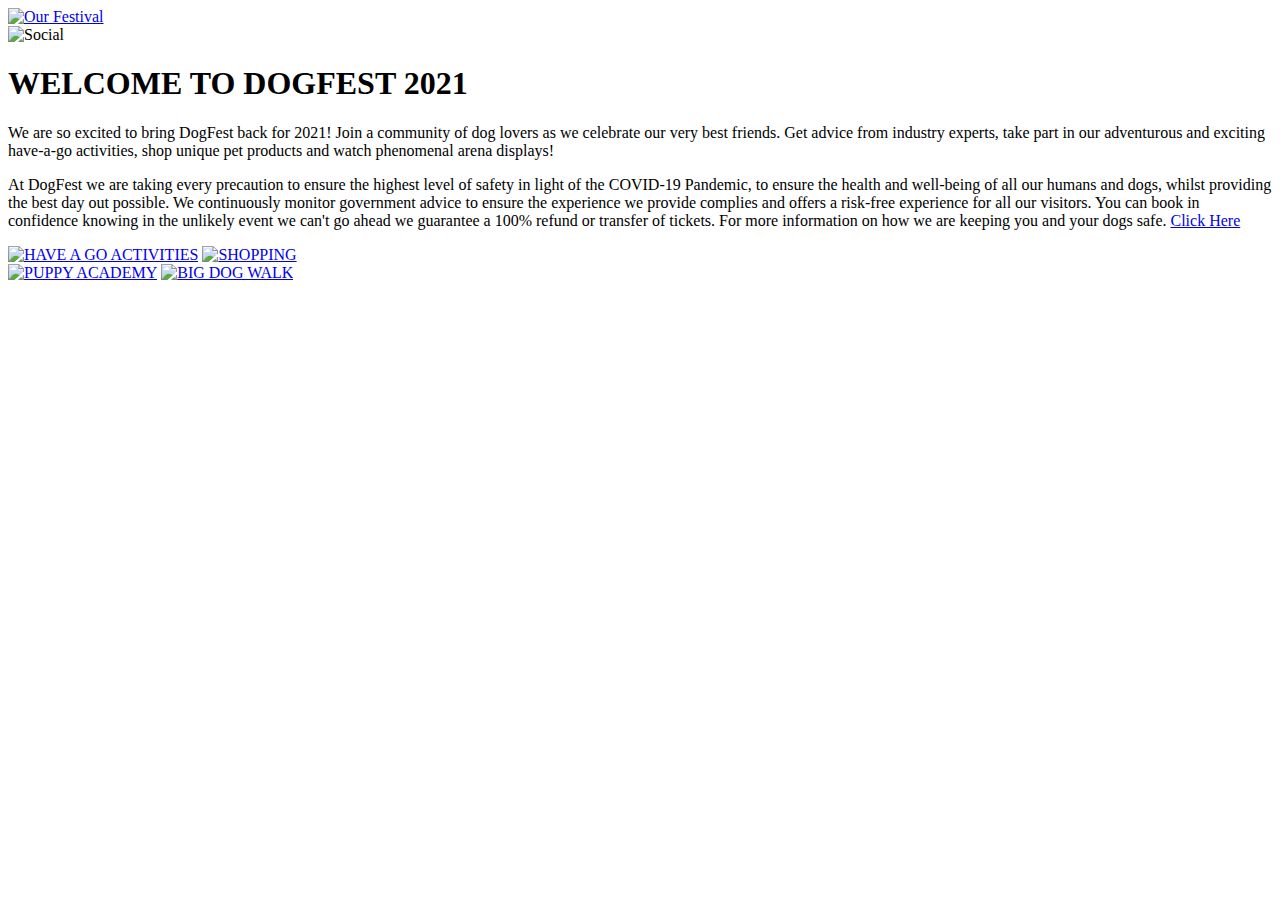
==== index.html @ 79c5eedd "Add files via upload" ====
<!DOCTYPE html>
<!-- This tag tells the browswer, which version of html we're using  -->
<html lang="en"> 
<!-- This tag indicates there's HTML in this document.
The lang sets the default page's language -->
	<head> 
<!-- This head tag does the thinking of our page. Nested within it, are the title and .css external link tag   -->
		<title> 
			DOG-FEST
		</title>
<!-- The title appears on the internet browsers tabs. Here, it'll be shown as DOG-FEST -->
	
		<link rel="stylesheet" href="external.css"> 
<!-- This is the link for the external CSS script 
rel specifies the relationship between the documents, here    it's a stylesheet.
href is the link to the external file found in the same folder as the html script. -->
	</head>
<!-- This is the close of the head tag. -->

	<body>
<!-- Within the body tags, I can place all the content, I wish to show to the end-user..-->
		<div id="header">
<!-- A div is a container for HTML elements. This div stores the HTML elements for the page's header. It has an id tag, which is altered using CSS and is used once. Within this div, I've created another two containers. For the left and right sides of the header.-->
			<div id="headL">
				<a href="index.html"><img src="navbar.jpg" alt="Our Festival"></a>
<!-- This a tag creates a link to return to home page of the site ("index.html"). Nested within the a tag, you find an img tag aswell, this image becomes the link. 
scr navigates to the folder to load the image, alt offers a text alternative in the case, where the image doesn't load. There'll be a text link as a backup.  -->
			</div>
			<div id="headR">
				<img src="navbar-2.jpg" alt="Social">
			</div>
		</div>
<!-- Close of the header container.-->

		<div class="main">
<!-- This div container is for the main content of the page -->
			<div class="central">
<!-- This container is for the text and headers -->
				<h1>
					WELCOME TO DOGFEST 2021
				</h1>
<!-- This h1 tag is for the header of the dogfest site. I haven't attached any ids or classes to it, because since these elements are used only one, I thought using the html element tags in CSS would be fine. I'd say this technique would be fine in the case of a whole website using the same font through out, but if, I had more variations to the text, i'd use a class or an id to style them. -->
				<p>
					We are so excited to bring DogFest back for 2021! Join a community of dog lovers as we celebrate our very best friends. Get advice from industry experts, take part in our adventurous and exciting have-a-go activities, shop unique pet products and watch phenomenal arena displays!
				</p>
<!-- One paragraph tag, also style using it's HTML tag, rather than a class or id. -->
				<p>
					At DogFest we are taking every precaution to ensure the highest level of safety in light of the COVID-19 Pandemic, to ensure the health and well-being of all our humans and dogs, whilst providing the best day out possible. We continuously monitor government advice to ensure the experience we provide complies and offers a risk-free experience for all our visitors. You can book in confidence knowing in the unlikely event we can't go ahead we guarantee a 100% refund or transfer of tickets. For more information on how we are keeping you and your dogs safe. <a id="click" href="https://www.dog-fest.co.uk/">Click Here</a>
				</p>
<!-- Nested within this pargraph tag, I have added a link to the actual dog-fest site, the link is accessed through clicking on the click here text. The text for the link is styled using an id. -->
			</div> <!--2560 x 1600 do the response in css-->
			<div class="imgAll">
<!-- Container for images and they're styled using the classes for styling in CSS. Throughout this dive and nested divs , I've chosen to use classes, because they're used over an over again. Unlike id, which is for a single use. I had originally set the size of the images here in the tags, but in order to make the site a bit more responsive, I removed the inline styling and decided to use external styling for the image sizes throughout the project.  -->
						<a href="activities.html
						"><img class="img" src="dog1.jpg" alt="HAVE A GO ACTIVITIES"></a>		
<!-- This imaged links, lead to various parts of the website. -->
						<a href="shop.html"><img class="img" src="dog2.jpg" alt="SHOPPING"></a>
					<br/>
<!-- Creates a link break under the 1st two images and leaves a bit of white space between the two rows of images. -->
						<a href="academy.html
						"><img class="img-2" src="dog3.jpg" alt="PUPPY ACADEMY"></a>
						<a href="walk.html
						"><img class="img-2" src="dog4.jpg" alt="BIG DOG WALK"></a>
				
			</div>
		</div>
	</body>
</html>  
<!-- Corresponding closing tags for the HTML code -->
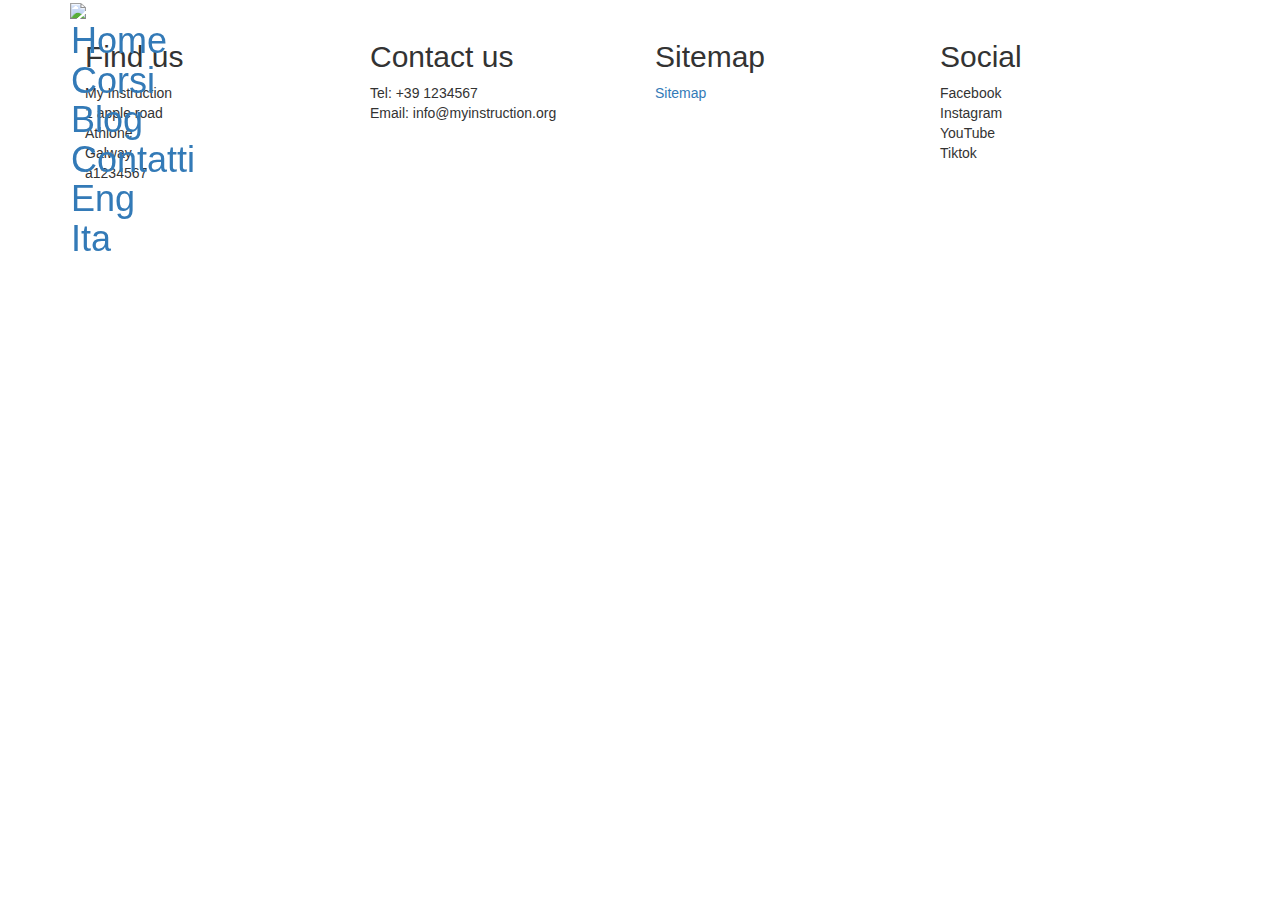
==== commit 6e2adc98: "Add files via upload" ====
--- a/index.html
+++ b/index.html
@@ -1,69 +1,77 @@
 <!DOCTYPE html>
-<!-- This tag tells the browswer, which version of html we're using  -->
-<html lang="en"> 
-<!-- This tag indicates there's HTML in this document.
-The lang sets the default page's language -->
-	<head> 
-<!-- This head tag does the thinking of our page. Nested within it, are the title and .css external link tag   -->
-		<title> 
-			DOG-FEST
+<html>
+	<head>
+		<title>
 		</title>
-<!-- The title appears on the internet browsers tabs. Here, it'll be shown as DOG-FEST -->
-	
-		<link rel="stylesheet" href="external.css"> 
-<!-- This is the link for the external CSS script 
-rel specifies the relationship between the documents, here    it's a stylesheet.
-href is the link to the external file found in the same folder as the html script. -->
+		<link rel="stylesheet" href="external.css">
+		<meta name="viewport" content="width=device-width, initial-scale=1">
 	</head>
-<!-- This is the close of the head tag. -->
-
 	<body>
-<!-- Within the body tags, I can place all the content, I wish to show to the end-user..-->
-		<div id="header">
-<!-- A div is a container for HTML elements. This div stores the HTML elements for the page's header. It has an id tag, which is altered using CSS and is used once. Within this div, I've created another two containers. For the left and right sides of the header.-->
-			<div id="headL">
-				<a href="index.html"><img src="navbar.jpg" alt="Our Festival"></a>
-<!-- This a tag creates a link to return to home page of the site ("index.html"). Nested within the a tag, you find an img tag aswell, this image becomes the link. 
-scr navigates to the folder to load the image, alt offers a text alternative in the case, where the image doesn't load. There'll be a text link as a backup.  -->
-			</div>
-			<div id="headR">
-				<img src="navbar-2.jpg" alt="Social">
+		<div class="container navbar-fixed-top">
+			<div class="row">
+				<div class="topbot col-sm-12">
+					<div class="h1">
+						<nav class="navbar navbar-expand-sm bg-light">
+							<a class="nav" href="index.html">
+							Home</a>
+							<a class="nav" href="course.html">
+							Corsi</a>
+							<!--<a class="navActive" href="shop.html">
+							Shop</a>-->
+							<a class="nav" href="blog.html">
+							Blog</a>
+							<a class="nav" href="contact.html">
+							Contatti</a>
+							<a class="nav" href="eng.html">
+							Eng</a>
+							<a class="nav" href="eng.html">
+							Ita</a>
+						</nav>
+					</div>
+				</div>
 			</div>
 		</div>
-<!-- Close of the header container.-->
-
-		<div class="main">
-<!-- This div container is for the main content of the page -->
-			<div class="central">
-<!-- This container is for the text and headers -->
-				<h1>
-					WELCOME TO DOGFEST 2021
-				</h1>
-<!-- This h1 tag is for the header of the dogfest site. I haven't attached any ids or classes to it, because since these elements are used only one, I thought using the html element tags in CSS would be fine. I'd say this technique would be fine in the case of a whole website using the same font through out, but if, I had more variations to the text, i'd use a class or an id to style them. -->
-				<p>
-					We are so excited to bring DogFest back for 2021! Join a community of dog lovers as we celebrate our very best friends. Get advice from industry experts, take part in our adventurous and exciting have-a-go activities, shop unique pet products and watch phenomenal arena displays!
-				</p>
-<!-- One paragraph tag, also style using it's HTML tag, rather than a class or id. -->
-				<p>
-					At DogFest we are taking every precaution to ensure the highest level of safety in light of the COVID-19 Pandemic, to ensure the health and well-being of all our humans and dogs, whilst providing the best day out possible. We continuously monitor government advice to ensure the experience we provide complies and offers a risk-free experience for all our visitors. You can book in confidence knowing in the unlikely event we can't go ahead we guarantee a 100% refund or transfer of tickets. For more information on how we are keeping you and your dogs safe. <a id="click" href="https://www.dog-fest.co.uk/">Click Here</a>
-				</p>
-<!-- Nested within this pargraph tag, I have added a link to the actual dog-fest site, the link is accessed through clicking on the click here text. The text for the link is styled using an id. -->
-			</div> <!--2560 x 1600 do the response in css-->
-			<div class="imgAll">
-<!-- Container for images and they're styled using the classes for styling in CSS. Throughout this dive and nested divs , I've chosen to use classes, because they're used over an over again. Unlike id, which is for a single use. I had originally set the size of the images here in the tags, but in order to make the site a bit more responsive, I removed the inline styling and decided to use external styling for the image sizes throughout the project.  -->
-						<a href="activities.html
-						"><img class="img" src="dog1.jpg" alt="HAVE A GO ACTIVITIES"></a>		
-<!-- This imaged links, lead to various parts of the website. -->
-						<a href="shop.html"><img class="img" src="dog2.jpg" alt="SHOPPING"></a>
-					<br/>
-<!-- Creates a link break under the 1st two images and leaves a bit of white space between the two rows of images. -->
-						<a href="academy.html
-						"><img class="img-2" src="dog3.jpg" alt="PUPPY ACADEMY"></a>
-						<a href="walk.html
-						"><img class="img-2" src="dog4.jpg" alt="BIG DOG WALK"></a>
-				
+		<div class="container">
+			<img src="201_trend.png">
+		</div>
+<!-- CLoses the Nav bar div -->
+		<div class="container"> <!--Footer-->
+			<div class="row">
+				<div class="foot col-sm-12">
+					<div class="foot col-sm-3">
+						<h2>Find us</h2>
+						<p>
+							My Instruction<br/>
+							1 apple road<br/>
+							Athlone<br/>
+							Galway<br/>
+							a1234567
+						</p>
+					</div>
+					<div class="foot col-sm-3">
+						<h2>Contact us</h2>
+						<p>
+							Tel: +39 1234567<br/>
+							Email: info@myinstruction.org
+						</p>
+					</div>
+					<div class="foot col-sm-3">
+						<h2>Sitemap</h2>
+						<a class="sitemap" href="sitemap.html">
+						Sitemap</a>
+					</div>
+					<div class="foot col-sm-3">
+						<h2>Social</h2>
+						<p>
+							Facebook<br/>
+							Instagram<br/>
+							YouTube<br/>
+							Tiktok<br/>
+						</p>
+					</div>
+				</div>
 			</div>
 		</div>
+		<link rel="stylesheet" href="https://maxcdn.bootstrapcdn.com/bootstrap/3.4.1/css/bootstrap.min.css">
 	</body>
-</html>  
-<!-- Corresponding closing tags for the HTML code -->+</html>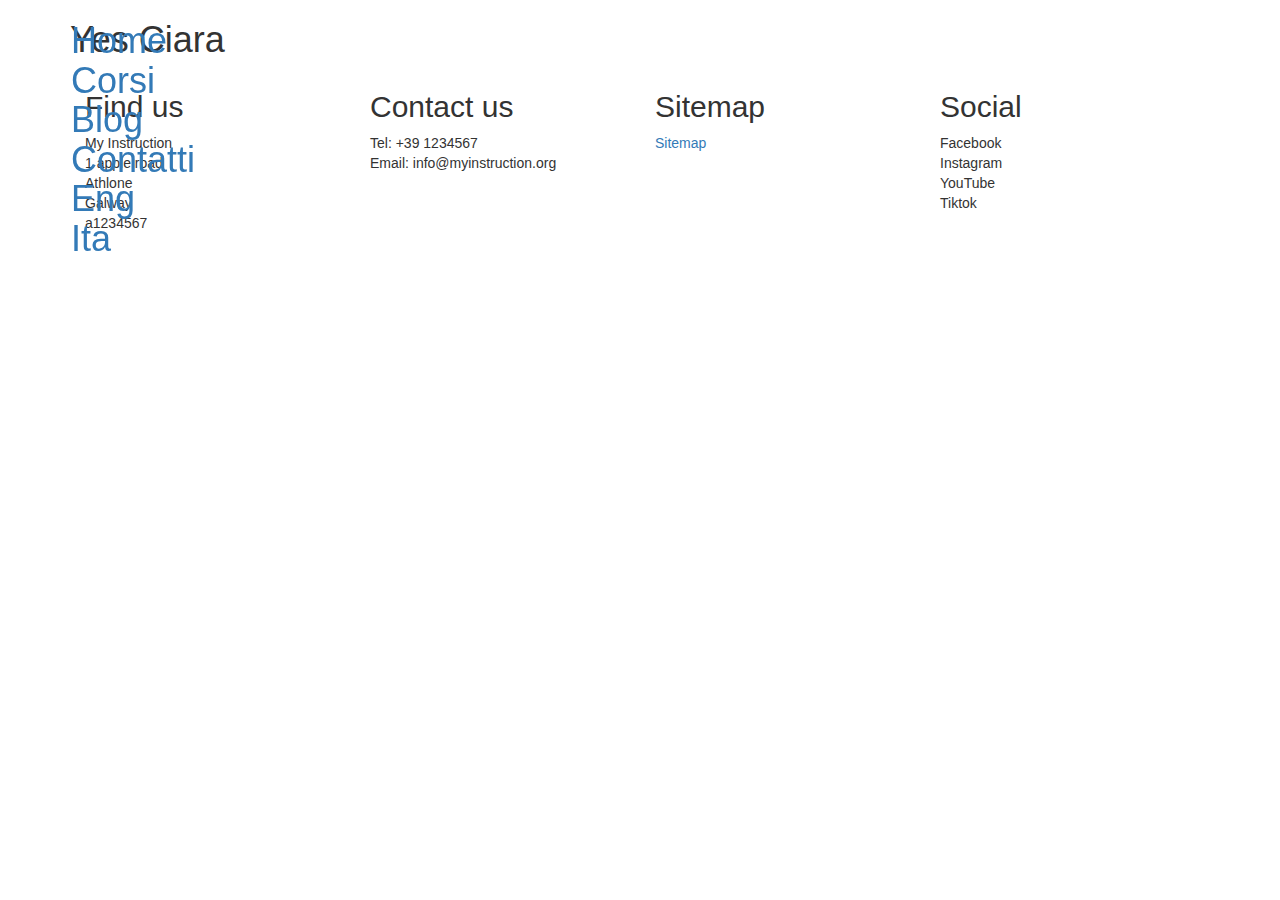
==== commit 08d85bbd: "Add files via upload" ====
--- a/index.html
+++ b/index.html
@@ -32,7 +32,9 @@
 			</div>
 		</div>
 		<div class="container">
-			<img src="201_trend.png">
+			<h1>Yes Ciara</h1>
+			<!--<img src="201_trend.png">-->
+
 		</div>
 <!-- CLoses the Nav bar div -->
 		<div class="container"> <!--Footer-->
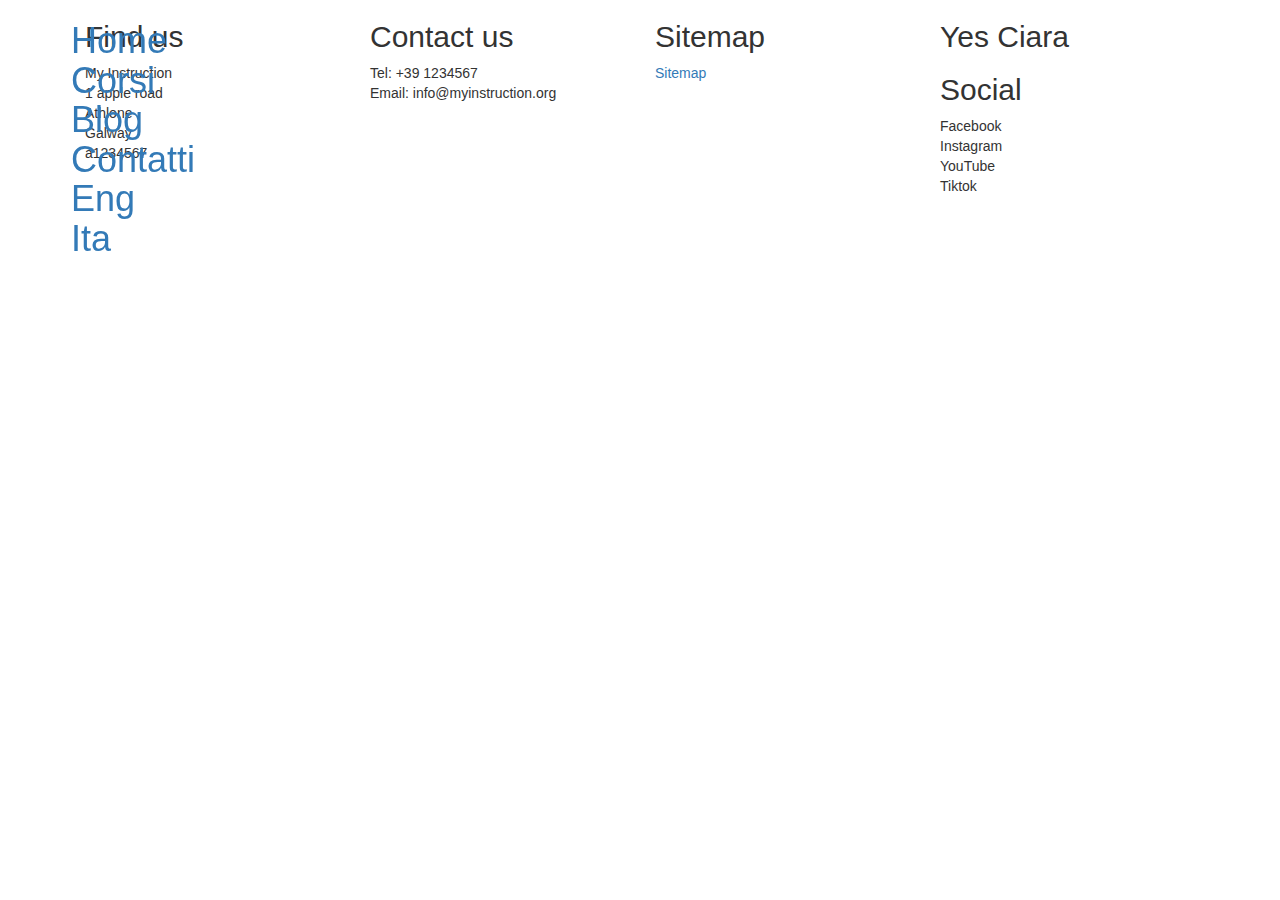
==== commit 6a430016: "Add files via upload" ====
--- a/index.html
+++ b/index.html
@@ -32,7 +32,7 @@
 			</div>
 		</div>
 		<div class="container">
-			<h1>Yes Ciara</h1>
+			
 			<!--<img src="201_trend.png">-->
 
 		</div>
@@ -63,6 +63,7 @@
 						Sitemap</a>
 					</div>
 					<div class="foot col-sm-3">
+						<h2>Yes Ciara</h2>
 						<h2>Social</h2>
 						<p>
 							Facebook<br/>
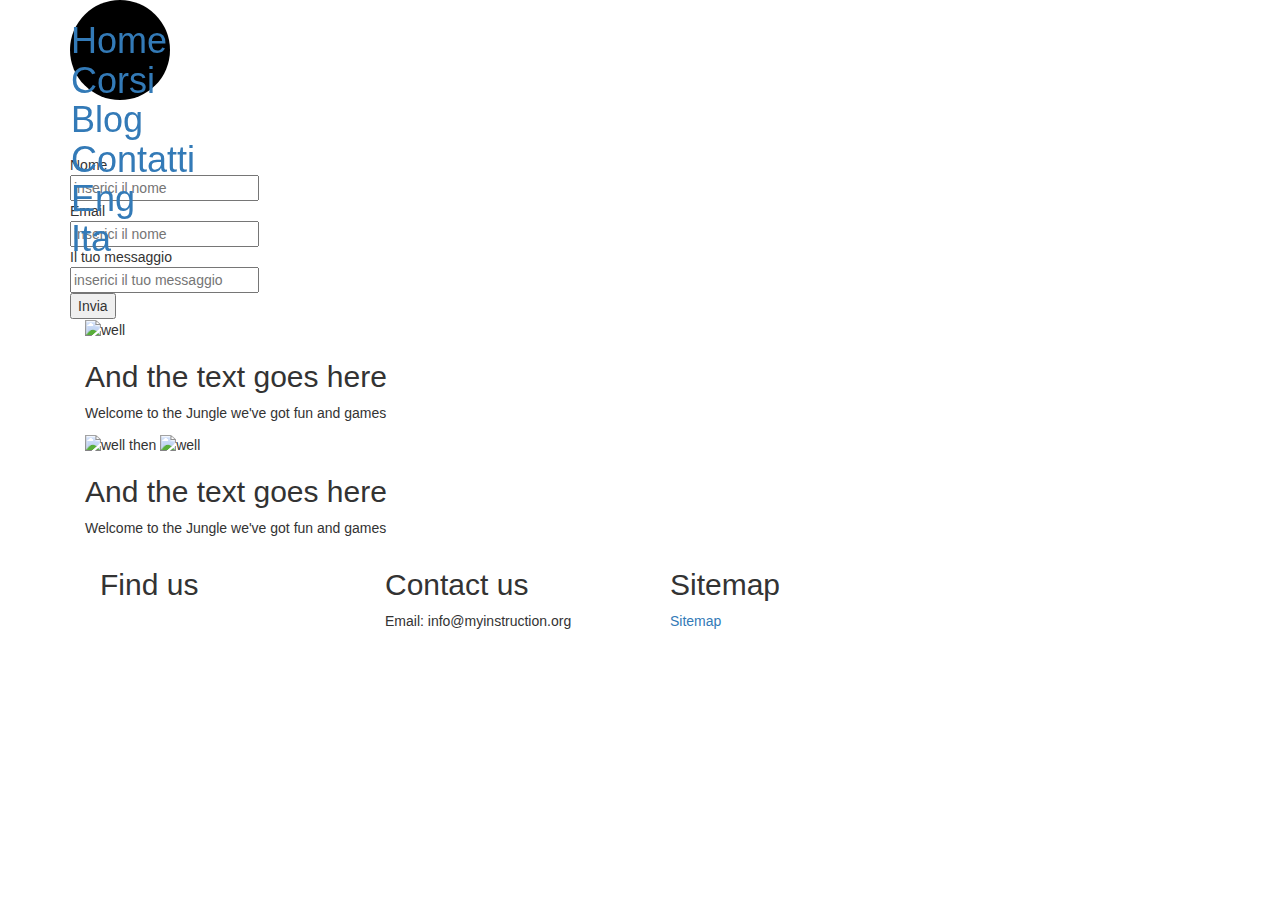
==== commit 076ef8f2: "Update index.html" ====
--- a/index.html
+++ b/index.html
@@ -1,7 +1,8 @@
 <!DOCTYPE html>
-<html>
+<html lang="en">
 	<head>
 		<title>
+			Home
 		</title>
 		<link rel="stylesheet" href="external.css">
 		<meta name="viewport" content="width=device-width, initial-scale=1">
@@ -32,9 +33,93 @@
 			</div>
 		</div>
 		<div class="container">
+			<div class="row">
+				<div class="topbot col-sm-12">
 			
-			<!--<img src="201_trend.png">-->
-
+					<!--<img src="back1.jpg">-->
+					<svg>
+						<circle cx="50" cy="50" r="50"/>
+					</svg>
+				</div>
+			</div>
+		</div>
+		<div class="container">
+			<div class="wtj col-sm-12">
+				<div class="row">
+					<div class="formHome">
+					<form method="post" name="myemailform" action="gogo.php">
+						<table>
+							<tr>
+								<td>
+									Nome
+								</td>
+							</tr>
+							<tr>
+								<td>
+									<input class="doIt" name="name" placeholder="inserici il nome" type="text" required>
+								</td>
+							</tr>
+							<tr>
+								<td>
+									Email
+								</td>
+							</tr>
+							<tr>
+								<td>
+									<input class="doIt" name="email" placeholder="inserici il nome" type="email" required>
+								</td>
+							</tr>
+							<!--<tr>
+								<td>
+									Oggetto
+								</td>
+							</tr>
+							<tr>
+								<td>
+									<input class="doIt" name="Oggetto" placeholder="Oggetto" type="text" required>
+								</td>
+							</tr>-->
+							<tr>
+								<td>
+									Il tuo messaggio
+								</td>
+							</tr>
+							<tr>
+								<td>
+									<input class="doIt" name="message" placeholder="inserici il tuo messaggio" type="text" required>
+								</td>
+							</tr>
+							<tr>
+								<td>
+									<input  class="doIt" type="submit" value="Invia">	
+								</td>
+							</tr>
+						</table>
+					</form>
+				</div>
+			</div>
+		</div>
+		<div class="container">
+			<div class="wtj col-sm-12">
+				<div class="row">
+					<!--<img class="imimg" src="try.jpg" alt="well then">-->
+					<img class="andHere" src="back1.jpg" alt="well">
+					<!--<img src="back1.jpg" alt="well then">-->
+					<h2 class="head-img">And the text goes here</h2>
+					<p class="text-img">Welcome to the Jungle we've got fun and games</p>
+				</div>
+			</div>
+		</div>
+		<div class="container">
+			<div class="wtj col-sm-12">
+				<div class="row">
+					<img class="imimg" src="try.jpg" alt="well then">
+					<img class="andHere" src="back1.jpg" alt="well">
+					<!--<img src="back1.jpg" alt="well then">-->
+					<h2 class="head-img">And the text goes here</h2>
+					<p class="text-img">Welcome to the Jungle we've got fun and games</p>
+				</div>
+			</div>
 		</div>
 <!-- CLoses the Nav bar div -->
 		<div class="container"> <!--Footer-->
@@ -43,17 +128,17 @@
 					<div class="foot col-sm-3">
 						<h2>Find us</h2>
 						<p>
-							My Instruction<br/>
+							<!--My Instruction<br/>
 							1 apple road<br/>
 							Athlone<br/>
 							Galway<br/>
-							a1234567
+							a1234567-->
 						</p>
 					</div>
 					<div class="foot col-sm-3">
 						<h2>Contact us</h2>
 						<p>
-							Tel: +39 1234567<br/>
+							<!--Tel: +39 1234567<br/>-->
 							Email: info@myinstruction.org
 						</p>
 					</div>
@@ -63,18 +148,17 @@
 						Sitemap</a>
 					</div>
 					<div class="foot col-sm-3">
-						<h2>Yes Ciara</h2>
-						<h2>Social</h2>
+						<!--<h2>Social</h2>
 						<p>
 							Facebook<br/>
 							Instagram<br/>
 							YouTube<br/>
 							Tiktok<br/>
-						</p>
+						</p>-->
 					</div>
 				</div>
 			</div>
 		</div>
 		<link rel="stylesheet" href="https://maxcdn.bootstrapcdn.com/bootstrap/3.4.1/css/bootstrap.min.css">
 	</body>
-</html>+</html>
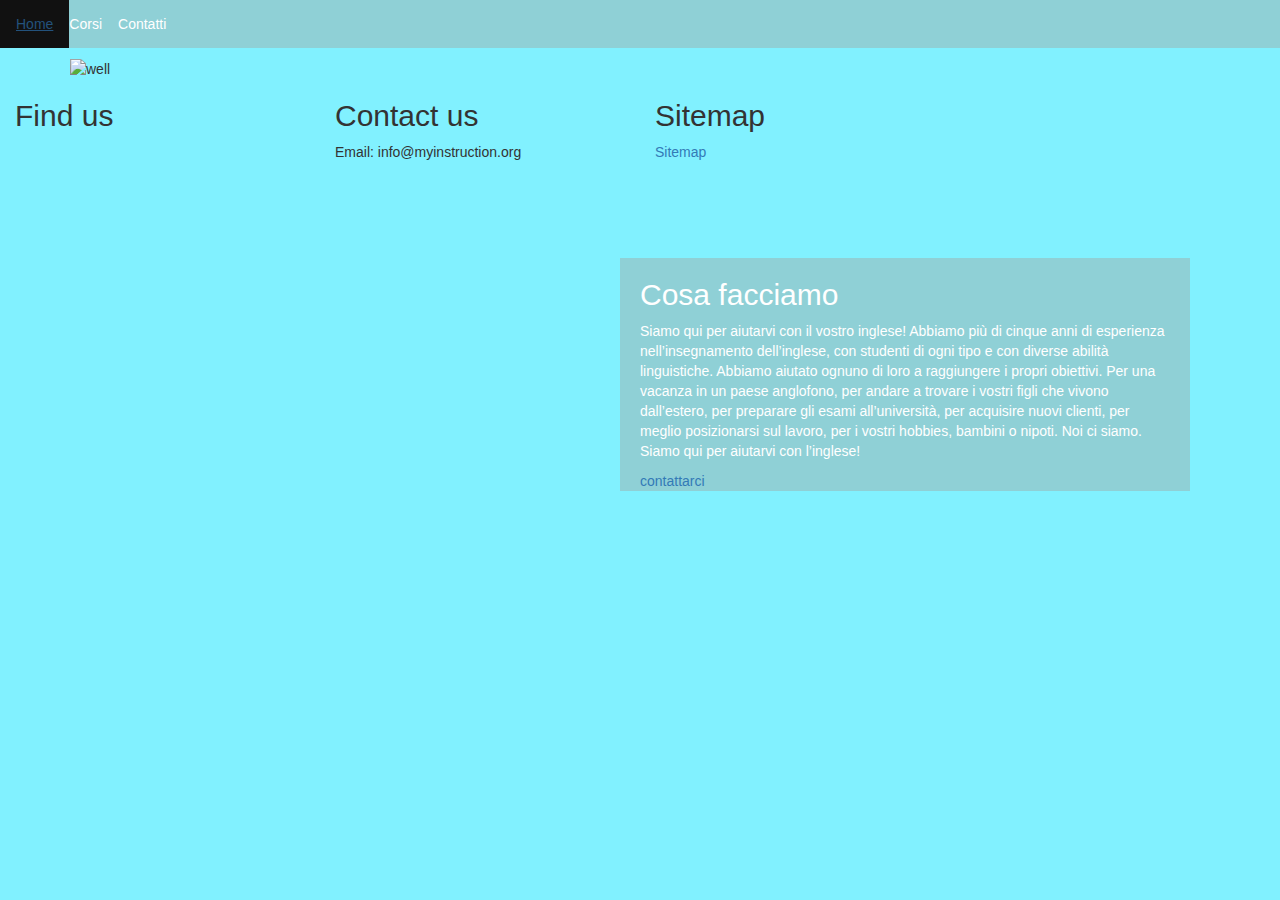
==== commit a684f55d: "Add files via upload" ====
--- a/index.html
+++ b/index.html
@@ -8,157 +8,61 @@
 		<meta name="viewport" content="width=device-width, initial-scale=1">
 	</head>
 	<body>
-		<div class="container navbar-fixed-top">
-			<div class="row">
-				<div class="topbot col-sm-12">
-					<div class="h1">
-						<nav class="navbar navbar-expand-sm bg-light">
-							<a class="nav" href="index.html">
-							Home</a>
-							<a class="nav" href="course.html">
-							Corsi</a>
-							<!--<a class="navActive" href="shop.html">
-							Shop</a>-->
-							<a class="nav" href="blog.html">
-							Blog</a>
-							<a class="nav" href="contact.html">
-							Contatti</a>
-							<a class="nav" href="eng.html">
-							Eng</a>
-							<a class="nav" href="eng.html">
-							Ita</a>
-						</nav>
+		<ul>
+			<li><a class="nav-" href="index.html">
+			Home</a></li>
+			<li><a class="nav" href="course.html">
+			Corsi</a></li>
+			<li><a class="nav" href="https://docs.google.com/forms/d/e/1FAIpQLSe_Z8_ZLgMbI17EAwm5vQLa9TOyf2rqtA3omTjEZl7C3BNsXw/viewform?usp=sf_link">Contatti</a></li>
+		</ul>
+		<div class="container">
+			<div class="wtj col-sm-12">
+				<div class="row">
+					<img class="andHere" src="back1.jpg" alt="well">
+					<div class="text-block">
+					<h2 class="head-img">Cosa facciamo</h2>
+					<p class="text-img">Siamo qui per aiutarvi con il vostro inglese!
+						Abbiamo più di cinque anni di esperienza nell’insegnamento dell’inglese, con studenti di ogni tipo e con diverse abilità linguistiche. 
+						Abbiamo aiutato ognuno di loro a raggiungere i propri obiettivi.
+						Per una vacanza in un paese anglofono, per andare a trovare i vostri figli che vivono dall’estero, per preparare gli esami all’università, per acquisire nuovi clienti, per meglio posizionarsi sul lavoro, per i vostri hobbies, bambini o nipoti. Noi ci siamo.
+						Siamo qui per aiutarvi con l’inglese!</p>
+
+						<a class="nav" href="https://docs.google.com/forms/d/e/1FAIpQLSe_Z8_ZLgMbI17EAwm5vQLa9TOyf2rqtA3omTjEZl7C3BNsXw/viewform?usp=sf_link"> contattarci</a></li>
 					</div>
 				</div>
 			</div>
 		</div>
-		<div class="container">
-			<div class="row">
-				<div class="topbot col-sm-12">
-			
-					<!--<img src="back1.jpg">-->
-					<svg>
-						<circle cx="50" cy="50" r="50"/>
-					</svg>
-				</div>
-			</div>
+		<div class="foot col-sm-3">
+			<h2>Find us</h2>
+			<p>
+				<!--My Instruction<br/>
+				1 apple road<br/>
+				Athlone<br/>
+				Galway<br/>
+				a1234567-->
+			</p>
 		</div>
-		<div class="container">
-			<div class="wtj col-sm-12">
-				<div class="row">
-					<div class="formHome">
-					<form method="post" name="myemailform" action="gogo.php">
-						<table>
-							<tr>
-								<td>
-									Nome
-								</td>
-							</tr>
-							<tr>
-								<td>
-									<input class="doIt" name="name" placeholder="inserici il nome" type="text" required>
-								</td>
-							</tr>
-							<tr>
-								<td>
-									Email
-								</td>
-							</tr>
-							<tr>
-								<td>
-									<input class="doIt" name="email" placeholder="inserici il nome" type="email" required>
-								</td>
-							</tr>
-							<!--<tr>
-								<td>
-									Oggetto
-								</td>
-							</tr>
-							<tr>
-								<td>
-									<input class="doIt" name="Oggetto" placeholder="Oggetto" type="text" required>
-								</td>
-							</tr>-->
-							<tr>
-								<td>
-									Il tuo messaggio
-								</td>
-							</tr>
-							<tr>
-								<td>
-									<input class="doIt" name="message" placeholder="inserici il tuo messaggio" type="text" required>
-								</td>
-							</tr>
-							<tr>
-								<td>
-									<input  class="doIt" type="submit" value="Invia">	
-								</td>
-							</tr>
-						</table>
-					</form>
-				</div>
-			</div>
+		<div class="foot col-sm-3">
+			<h2>Contact us</h2>
+			<p>
+				<!--Tel: +39 1234567<br/>-->
+				Email: info@myinstruction.org
+			</p>
 		</div>
-		<div class="container">
-			<div class="wtj col-sm-12">
-				<div class="row">
-					<!--<img class="imimg" src="try.jpg" alt="well then">-->
-					<img class="andHere" src="back1.jpg" alt="well">
-					<!--<img src="back1.jpg" alt="well then">-->
-					<h2 class="head-img">And the text goes here</h2>
-					<p class="text-img">Welcome to the Jungle we've got fun and games</p>
-				</div>
-			</div>
+		<div class="foot col-sm-3">
+			<h2>Sitemap</h2>
+			<a class="sitemap" href="sitemap.html">
+			Sitemap</a>
 		</div>
-		<div class="container">
-			<div class="wtj col-sm-12">
-				<div class="row">
-					<img class="imimg" src="try.jpg" alt="well then">
-					<img class="andHere" src="back1.jpg" alt="well">
-					<!--<img src="back1.jpg" alt="well then">-->
-					<h2 class="head-img">And the text goes here</h2>
-					<p class="text-img">Welcome to the Jungle we've got fun and games</p>
-				</div>
-			</div>
-		</div>
-<!-- CLoses the Nav bar div -->
-		<div class="container"> <!--Footer-->
-			<div class="row">
-				<div class="foot col-sm-12">
-					<div class="foot col-sm-3">
-						<h2>Find us</h2>
-						<p>
-							<!--My Instruction<br/>
-							1 apple road<br/>
-							Athlone<br/>
-							Galway<br/>
-							a1234567-->
-						</p>
-					</div>
-					<div class="foot col-sm-3">
-						<h2>Contact us</h2>
-						<p>
-							<!--Tel: +39 1234567<br/>-->
-							Email: info@myinstruction.org
-						</p>
-					</div>
-					<div class="foot col-sm-3">
-						<h2>Sitemap</h2>
-						<a class="sitemap" href="sitemap.html">
-						Sitemap</a>
-					</div>
-					<div class="foot col-sm-3">
-						<!--<h2>Social</h2>
-						<p>
-							Facebook<br/>
-							Instagram<br/>
-							YouTube<br/>
-							Tiktok<br/>
-						</p>-->
-					</div>
-				</div>
-			</div>
+		<div class="foot col-sm-3">
+			<!--<h2>Social</h2>
+			<p>
+				Facebook<br/>
+				Instagram<br/>
+				YouTube<br/>
+				Tiktok<br/>
+			</p>-->
 		</div>
 		<link rel="stylesheet" href="https://maxcdn.bootstrapcdn.com/bootstrap/3.4.1/css/bootstrap.min.css">
 	</body>
-</html>
+</html>--- a/external.css
+++ b/external.css
@@ -0,0 +1,75 @@
+/*
+colour schem for the site.
+https://www.schemecolor.com/bright-german-color-palette.php*/
+body{
+	background-color: #81f1ff !important;
+	margin: 0;	
+	width: 100%;
+}
+.topbot col-sm-12{
+	background-color: #333
+}
+ul {
+  list-style-type: none;
+  margin: 0;
+  padding: 0;
+  overflow: hidden;
+  background-color: #8fd0d6;
+}
+
+li {
+  float: left;
+}
+
+li a {
+  display: block;
+  color: white;
+  text-decoration: bold;
+  text-align: center;
+  padding: 14px 16px;
+  text-decoration: none;
+}
+
+/* Change the link color to #111 (black) on hover */
+li a:hover {
+  background-color: #111;
+}
+.andHere{
+	position: relative;
+	height: 50%;
+	width: 100%;
+	z-index: -1;
+}
+/*.head-img h2{
+	position: absolute;
+	left: 15%;
+	top: 25%;
+
+}
+.text-img p{
+	position: absolute;
+	left: 5%;
+	top: 35%;
+}*/
+.text-block {
+  position: absolute;
+  top: 200px;
+  float: right;
+  right: 20px;
+  background-color: #8fd0d6;
+  width: 50%;
+  color: white;
+  padding-left: 20px;
+  padding-right: 20px;
+}
+
+@media (max-width: 1200px) {
+	.main{
+		margin-top:35%;
+	}
+}
+@media (max-width: 494px) {
+	.main{
+		margin-top:42%;
+	}
+}
